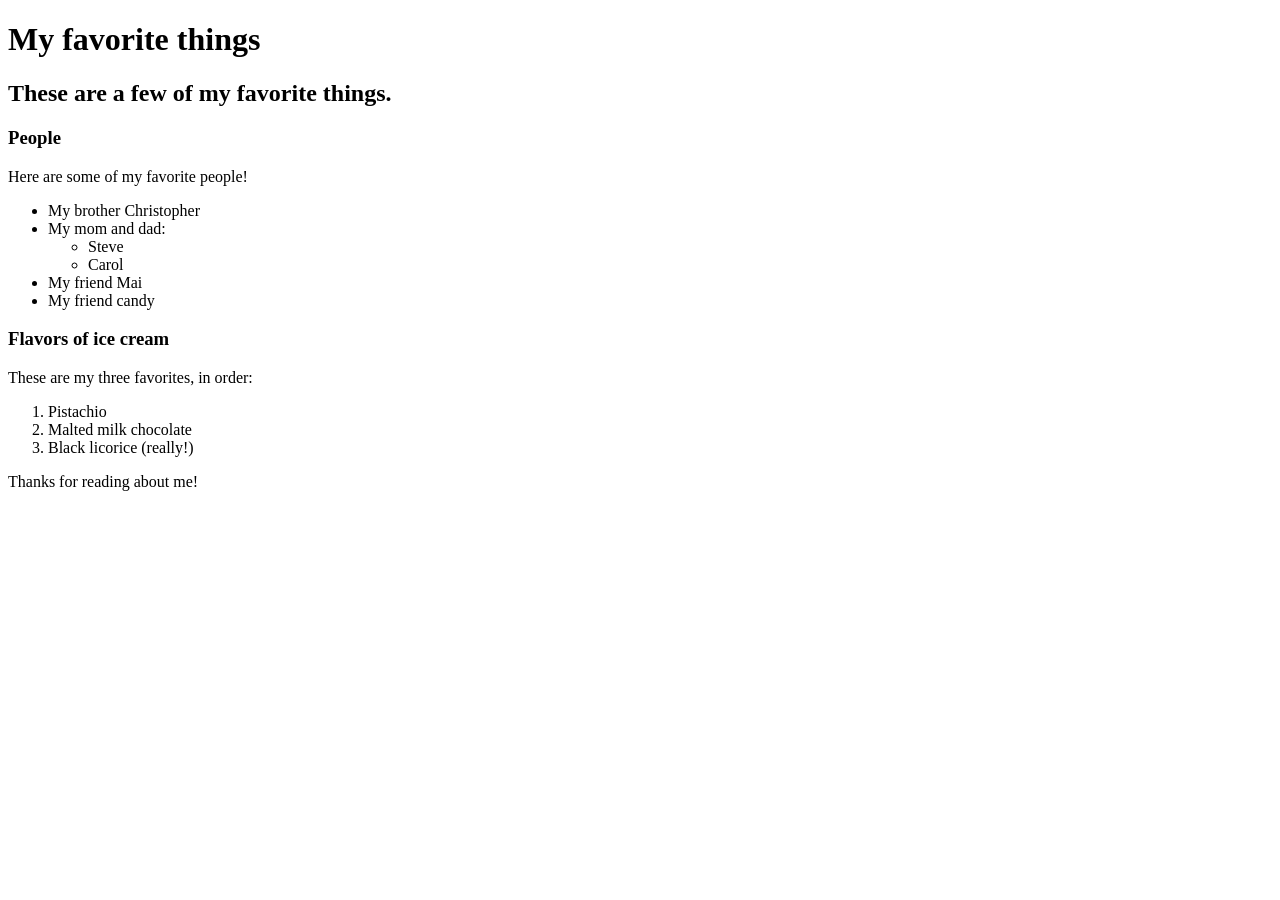
==== favorite-things.html @ 0a374591 "add webpage with info on favorite things" ====
<!DOCTYPE html>
<html>
    <head>
        <title>Sommer's favorite things</title>
    </head>
    <body>
        <h1>My favorite things</h1>
        <h2>These are a few of my favorite things.</h2>
        
        <h3>People</h3>
        <p>Here are some of my favorite people!</p>
        <ul>
            <li>My brother Christopher</li>
            <li>My mom and dad:</li>
                <ul>
                    <li>Steve</li>
                    <li>Carol</li>
                </ul>
            </li>
            <li>My friend Mai</li>
            <li>My friend candy</li>
        </ul>

        <h3>Flavors of ice cream</h3>
        <p>These are my three favorites, in order:</p>
        <ol>
            <li>Pistachio</li>
            <li>Malted milk chocolate</li>
            <li>Black licorice (really!)</li>
        </ol>

        <p>Thanks for reading about me!</p>
    </body>
</html>
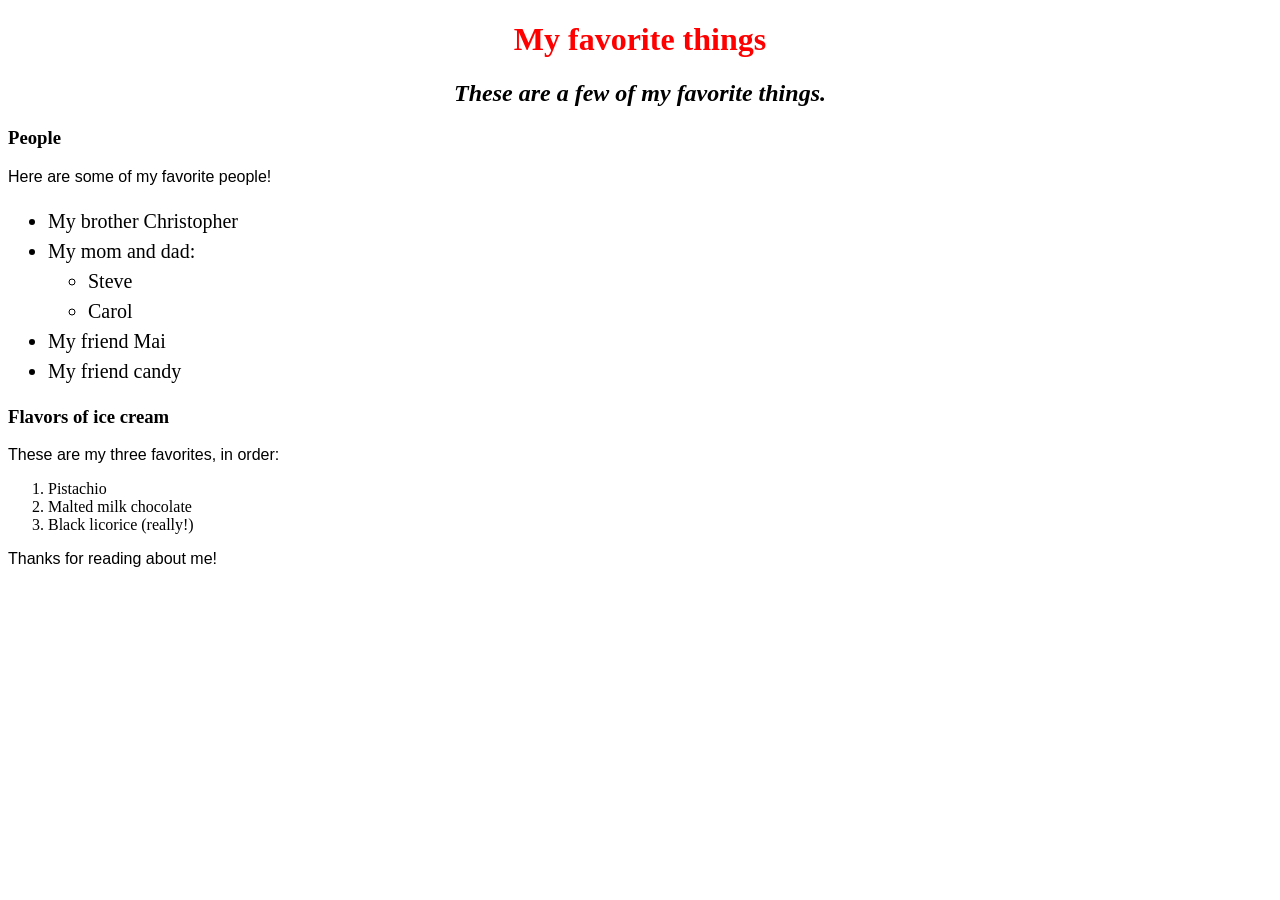
==== commit 86308571: "add favorite place html" ====
--- a/favorite-things.html
+++ b/favorite-things.html
@@ -1,7 +1,8 @@
 <!DOCTYPE html>
 <html>
     <head>
-        <title>Sommer's favorite things</title>
+            <link href="styles.css" rel="stylesheet" type="text/css">
+               <title>Sommer's favorite things</title>
     </head>
     <body>
         <h1>My favorite things</h1>
--- a/styles.css
+++ b/styles.css
@@ -0,0 +1,18 @@
+h1 {
+    color: red;
+    text-align: center;
+  }
+  
+  h2 {
+    font-style: italic;
+    text-align: center;
+  }
+  
+  p {
+    font-family: sans-serif;
+  }
+  
+  ul {
+    font-size: 20px;
+    line-height: 30px;
+  }
